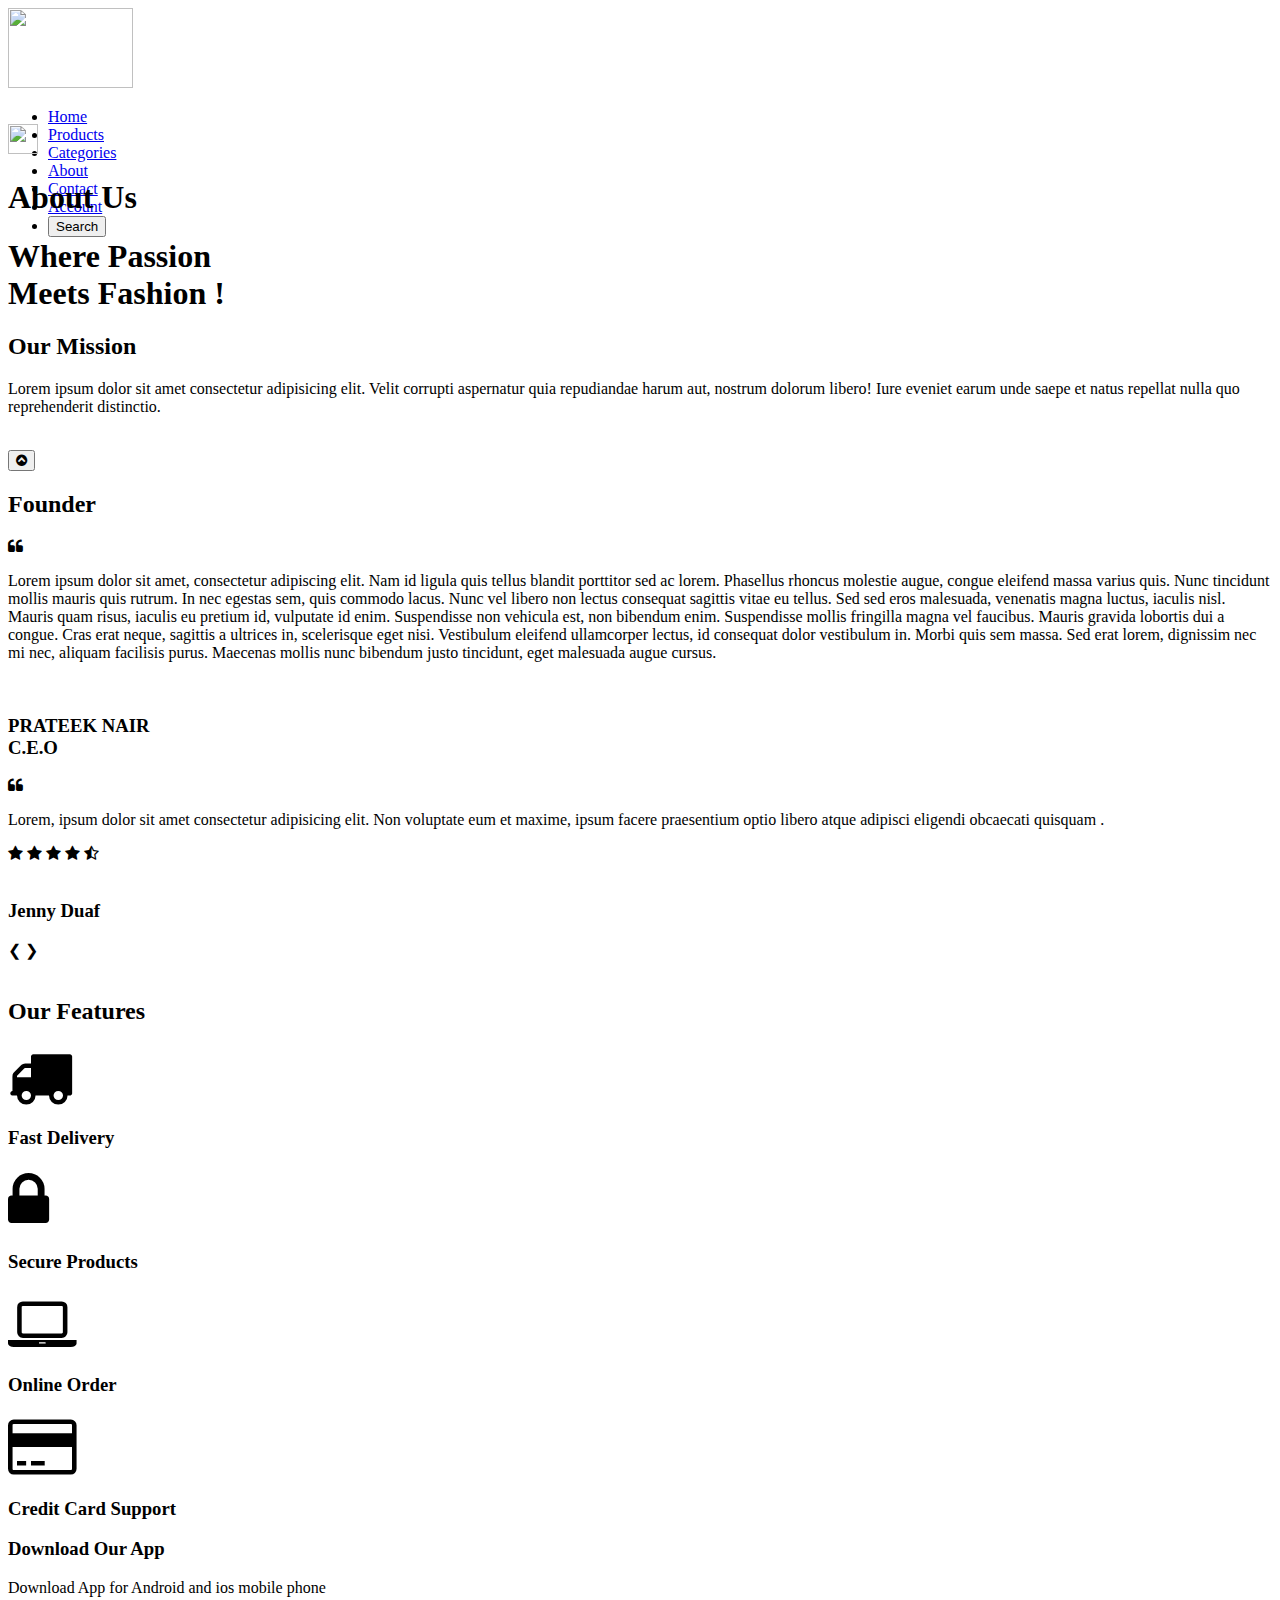
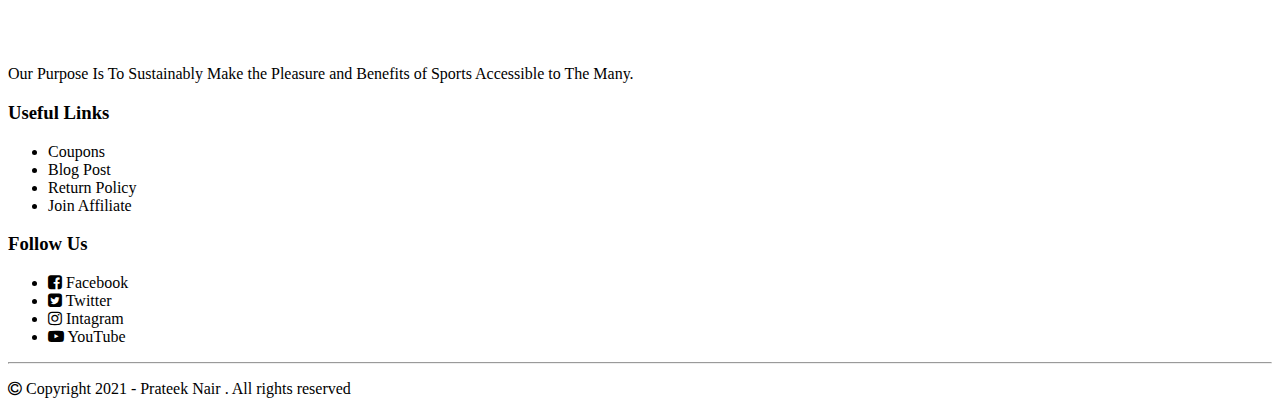
==== about.html @ 731c3fe9 "logo edited" ====
<!DOCTYPE html>
<html lang="en">

<head>
    <meta charset="UTF-8">
    <meta name="viewport" content="width=device-width, initial-scale=1.0">
    <title>About Us - The Store </title>
    <link rel="stylesheet" href="style.css">
    <link rel="preconnect" href="https://fonts.gstatic.com">
    <link href="https://fonts.googleapis.com/css2?family=Poppins:wght@300;400;500;600;700&display=swap"
        rel="stylesheet">
    <link rel="stylesheet" href="https://stackpath.bootstrapcdn.com/font-awesome/4.7.0/css/font-awesome.min.css"
        integrity="sha384-wvfXpqpZZVQGK6TAh5PVlGOfQNHSoD2xbE+QkPxCAFlNEevoEH3Sl0sibVcOQVnN" crossorigin="anonymous">
    <link rel="stylesheet" href="script.js">
</head>

<body>

    <div class="header">
        <div class="container">
            <div class="navbar">
                <div class="logo">
                    <a href="https://prateek-jpg.github.io/E-commerce/"><img src="img/p5.png" alt=""height="80px" width="125px"></a>
                </div>
                <nav>
                    <ul id="MenuItems">
                        <li><a href="https://prateek-jpg.github.io/E-commerce/">Home</a></li>
                        <li><a href="products.html">Products</a></li>
                        <li><a href="category.html">Categories</a></li>
                        <li><a href="about.html">About</a></li>
                        <li><a href="contact.html">Contact</a></li>
                        <li><a href="account.html">Account</a></li>
                        <li><a href="search.html"><button id="search">Search</button></a></li>
                    </ul>
                </nav>
                <a href="cart.html"><img src="img/cart.png" alt="" width="30px" height="30px"></a>
                <img src="img/menu.png" alt="" class="menu-icon" onclick="menutoggle()">
            </div>
            <h1 class="title">About Us</h1>
            <div class="row">
                <div class="col-2">
                    <h1>Where Passion <br> Meets Fashion !</h1>
                    <h2>Our Mission</h2>
                    <p>Lorem ipsum dolor sit amet consectetur adipisicing elit. Velit corrupti aspernatur quia
                        repudiandae harum aut, nostrum dolorum libero! Iure eveniet earum unde saepe et natus repellat
                        nulla quo reprehenderit distinctio.</p>
                    <!-- <p>Lorem ipsum dolor sit amet, consectetur adipisicing elit. Quia, soluta eligendi sapiente amet
                        animi at tempora magni laboriosam quibusdam accusamus perspiciatis. Placeat, maxime? Omnis
                        cupiditate quidem sequi consequuntur sit enim!</p>
                    <p>Lorem ipsum dolor sit amet consectetur adipisicing elit. Velit nobis veritatis asperiores
                        voluptate? Magni perferendis ipsum cupiditate quas, a voluptate ducimus, similique officia unde
                        molestiae, impedit sint non inventore optio?</p> -->

                </div>
                <!-- sliders -->
                <div class="col-2">
                    <img src="img/image1.png" alt="">
                </div>
            </div>
        </div>
    </div>

    <!-- Scroll Up Button -->
    <button onclick="topFunction()" id="myBtn" title="Go to top"><i class="fa fa-chevron-circle-up"></i></button>

    <!-- about the founder -->
    <div class="container founder">
        <h2 class="title">Founder</h2>
        <i class="fa fa-quote-left"></i>
        <p>Lorem ipsum dolor sit amet, consectetur adipiscing elit. Nam id ligula quis tellus blandit porttitor sed ac
            lorem. Phasellus rhoncus molestie augue, congue eleifend massa varius quis. Nunc tincidunt mollis mauris
            quis rutrum. In nec egestas sem, quis commodo lacus. Nunc vel libero non lectus consequat sagittis vitae eu
            tellus. Sed sed eros malesuada, venenatis magna luctus, iaculis nisl. Mauris quam risus, iaculis eu pretium
            id, vulputate id enim. Suspendisse non vehicula est, non bibendum enim. Suspendisse mollis fringilla magna
            vel faucibus. Mauris gravida lobortis dui a congue. Cras erat neque, sagittis a ultrices in, scelerisque
            eget nisi. Vestibulum eleifend ullamcorper lectus, id consequat dolor vestibulum in. Morbi quis sem massa.
            Sed erat lorem, dignissim nec mi nec, aliquam facilisis purus. Maecenas mollis nunc bibendum justo
            tincidunt, eget malesuada augue cursus.</p>
        <img src="img/founder.jpg" alt="">
        <h3>PRATEEK NAIR <br>C.E.O</h3>
    </div>

    <!-- testimonials -->
    <div class="slideshow-container small-container about">

        <div class=" mySlides fade">
            <div>
                <i class="fa fa-quote-left"></i>
                <p>
                    Lorem, ipsum dolor sit amet consectetur adipisicing elit. Non voluptate eum et maxime, ipsum
                    facere praesentium optio libero atque adipisci eligendi obcaecati quisquam .</p>
                <div class="rating">
                    <i class="fa fa-star"></i>
                    <i class="fa fa-star"></i>
                    <i class="fa fa-star"></i>
                    <i class="fa fa-star"></i>
                    <i class="fa fa-star-half-o"></i>
                </div>
                <img src="img/user-1.png" alt="" width="100%">
                <h3>Jenny Duaf</h3>

            </div>
        </div>

        <div class="mySlides fade">
            <div>
                <i class="fa fa-quote-left"></i>
                <p>
                    Lorem, ipsum dolor sit amet consectetur adipisicing elit. Non voluptate eum et maxime, ipsum
                    facere praesentium optio libero atque adipisci eligendi obcaecati quisquam .</p>
                <div class="rating">
                    <i class="fa fa-star"></i>
                    <i class="fa fa-star"></i>
                    <i class="fa fa-star"></i>
                    <i class="fa fa-star"></i>
                    <i class="fa fa-star-half-o"></i>
                </div>
                <img src="img/user-2.png" alt="">
                <h3>Sam Johnson</h3>
            </div>
        </div>

        <div class="mySlides fade">
            <div>
                <i class="fa fa-quote-left"></i>
                <p>
                    Lorem, ipsum dolor sit amet consectetur adipisicing elit. Non voluptate eum et maxime, ipsum
                    facere praesentium optio libero atque adipisci eligendi obcaecati quisquam .</p>
                <div class="rating">
                    <i class="fa fa-star"></i>
                    <i class="fa fa-star"></i>
                    <i class="fa fa-star"></i>
                    <i class="fa fa-star"></i>
                    <i class="fa fa-star-half-o"></i>
                </div>
                <img src="img/user-3.png" alt="">
                <h3>Penny Peter</h3>
            </div>
        </div>

        <a class="prev" onclick="plusSlides(-1)">&#10094;</a>
        <a class="next" onclick="plusSlides(1)">&#10095;</a>

    </div>
    <br>

    <!-- features -->
    <div class="features">
        <div class="small-container about">
            <h2 class="title">Our Features</h2>
            <div class="row">
                <div class="ct col-4">
                    <i class="fa fa-truck fa-4x" aria-hidden="true"></i>
                    <h3>Fast Delivery</h3>

                </div>
                <div class="ct col-4">
                    <i class="fa fa-lock fa-4x" aria-hidden="true"></i>
                    <h3>Secure Products</h3>

                </div>
                <div class="ct col-4">
                    <i class="fa fa-laptop fa-4x" aria-hidden="true"></i>
                    <h3>Online Order</h3>

                </div>
                <div class="ct col-4">
                    <i class="fa fa-credit-card fa-4x" aria-hidden="true"></i>
                    <h3>Credit Card Support</h3>

                </div>
            </div>
        </div>
    </div>

    <!-- footer -->
    <div class="footer">
        <div class="container">
            <div class="row">
                <div class="footer-col-1">
                    <h3>Download Our App</h3>
                    <p>Download App for Android and ios mobile phone</p>
                    <div class="app-logo">
                        <img src="img/play-store.png" alt="">
                        <img src="img/app-store.png" alt="">
                    </div>
                </div>
                <div class="footer-col-2">
                    <img src="img/p5.png" alt="">
                    <p>Our Purpose Is To Sustainably Make the Pleasure and Benefits of Sports Accessible to The Many.
                    </p>
                </div>
                <div class="footer-col-3">
                    <h3>Useful Links</h3>
                    <ul>
                        <li>Coupons</li>
                        <li>Blog Post</li>
                        <li>Return Policy</li>
                        <li>Join Affiliate</li>
                    </ul>
                </div>
                <div class="footer-col-4">
                    <h3>Follow Us</h3>
                    <ul>
                        <li><i class="fa fa-facebook-square"></i> Facebook</li>
                        <li><i class="fa fa-twitter-square"></i> Twitter</li>
                        <li><i class="fa fa-instagram"></i> Intagram</li>
                        <li><i class="fa fa-youtube-play"></i> YouTube</li>
                    </ul>
                </div>
            </div>
            <hr>
            <p class="copyright"><i class="fa fa-copyright"></i> Copyright 2021 - Prateek Nair . All rights reserved
            </p>
        </div>
    </div>

    <script>

        var MenuItems = document.getElementById("MenuItems");
        MenuItems.style.maxHeight = "0px"
        function menutoggle() {
            if (MenuItems.style.maxHeight == "0px") {
                MenuItems.style.maxHeight = "200px";
            }
            else {
                MenuItems.style.maxHeight = "0px";
            }
        }

        //Get the button
        var mybutton = document.getElementById("myBtn");

        // When the user scrolls down 20px from the top of the document, show the button
        window.onscroll = function () { scrollFunction() };

        function scrollFunction() {
            if (document.body.scrollTop > 20 || document.documentElement.scrollTop > 20) {
                mybutton.style.display = "block";
            } else {
                mybutton.style.display = "none";
            }
        }

        // When the user clicks on the button, scroll to the top of the document
        function topFunction() {
            document.body.scrollTop = 0;
            document.documentElement.scrollTop = 0;
        }


    </script>

    <script>
        var slideIndex = 1;
        showSlides(slideIndex);

        function plusSlides(n) {
            showSlides(slideIndex += n);
        }

        function currentSlide(n) {
            showSlides(slideIndex = n);
        }

        function showSlides(n) {
            var i;
            var slides = document.getElementsByClassName("mySlides");
            var dots = document.getElementsByClassName("dot");
            if (n > slides.length) { slideIndex = 1 }
            if (n < 1) { slideIndex = slides.length }
            for (i = 0; i < slides.length; i++) {
                slides[i].style.display = "none";
            }
            for (i = 0; i < dots.length; i++) {
                dots[i].className = dots[i].className.replace(" active", "");
            }
            slides[slideIndex - 1].style.display = "block";
            dots[slideIndex - 1].className += " active";
        }
    </script>

</body>

</html>
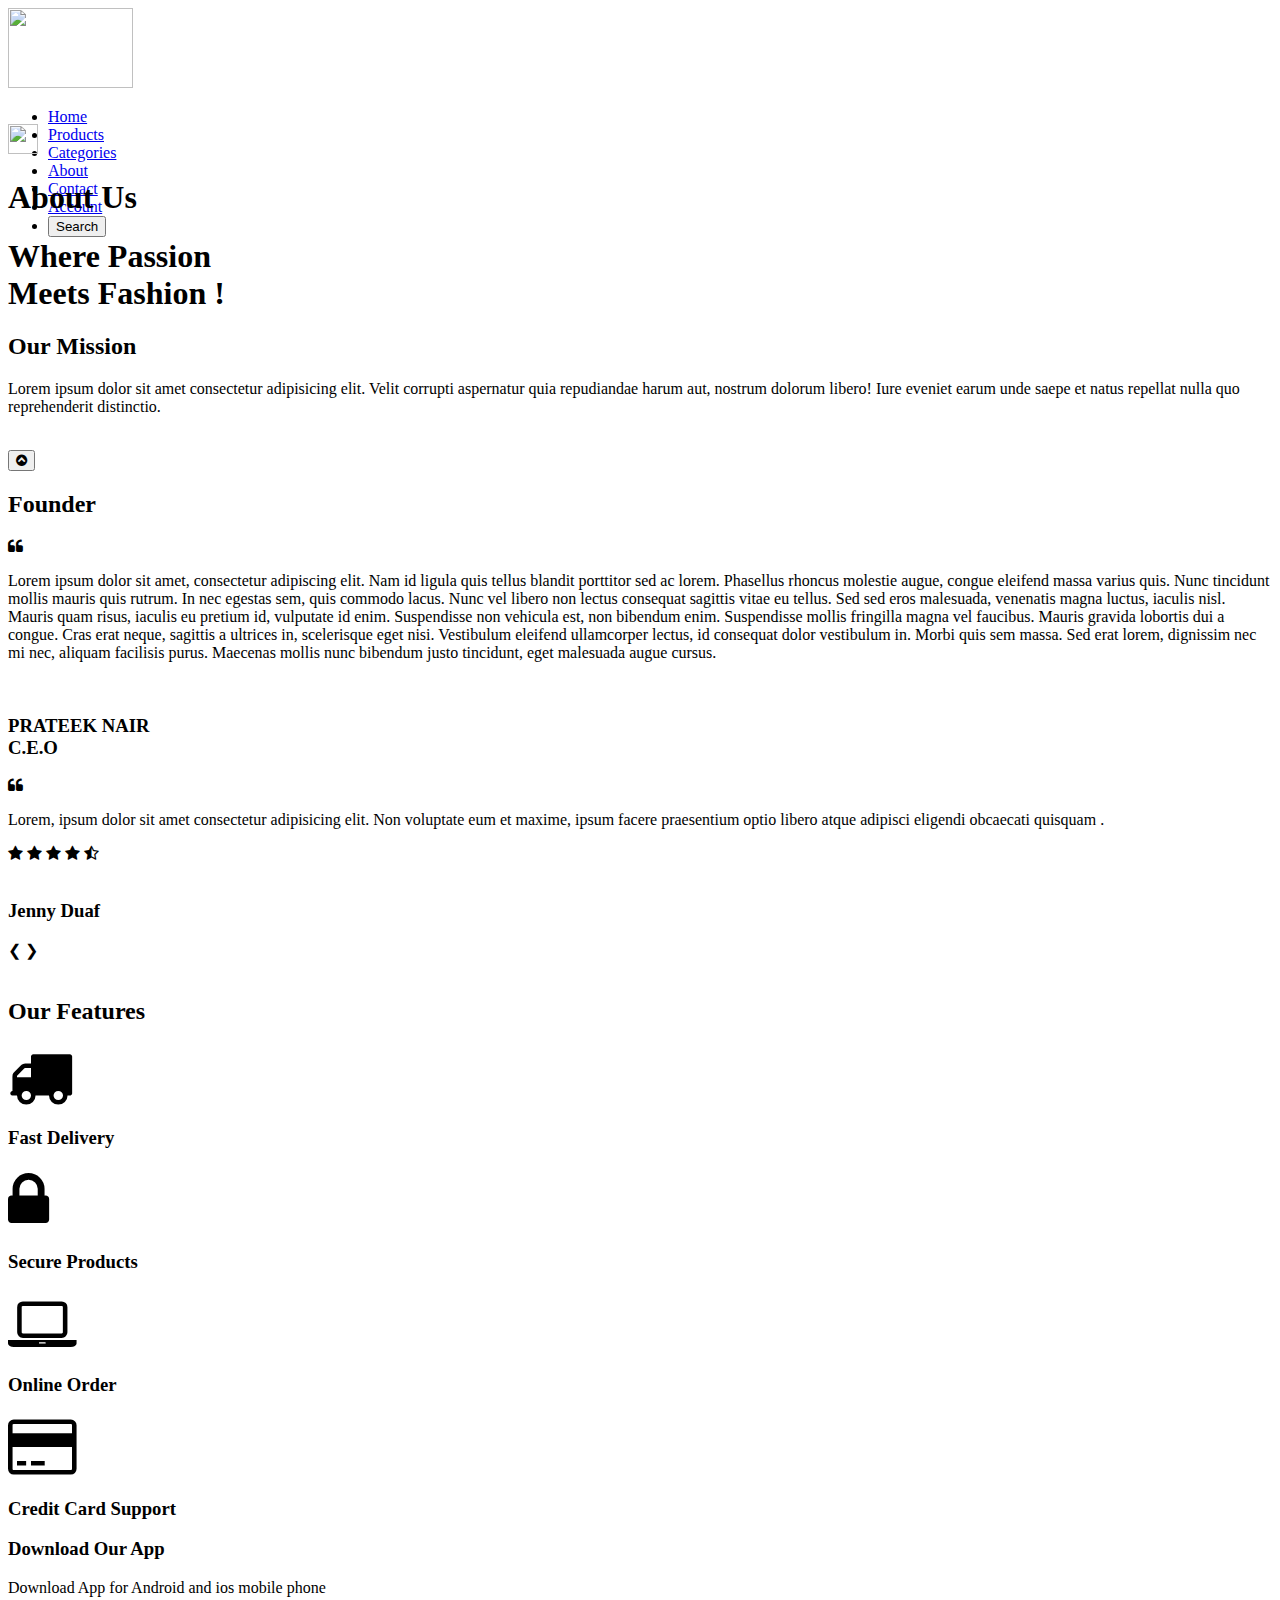
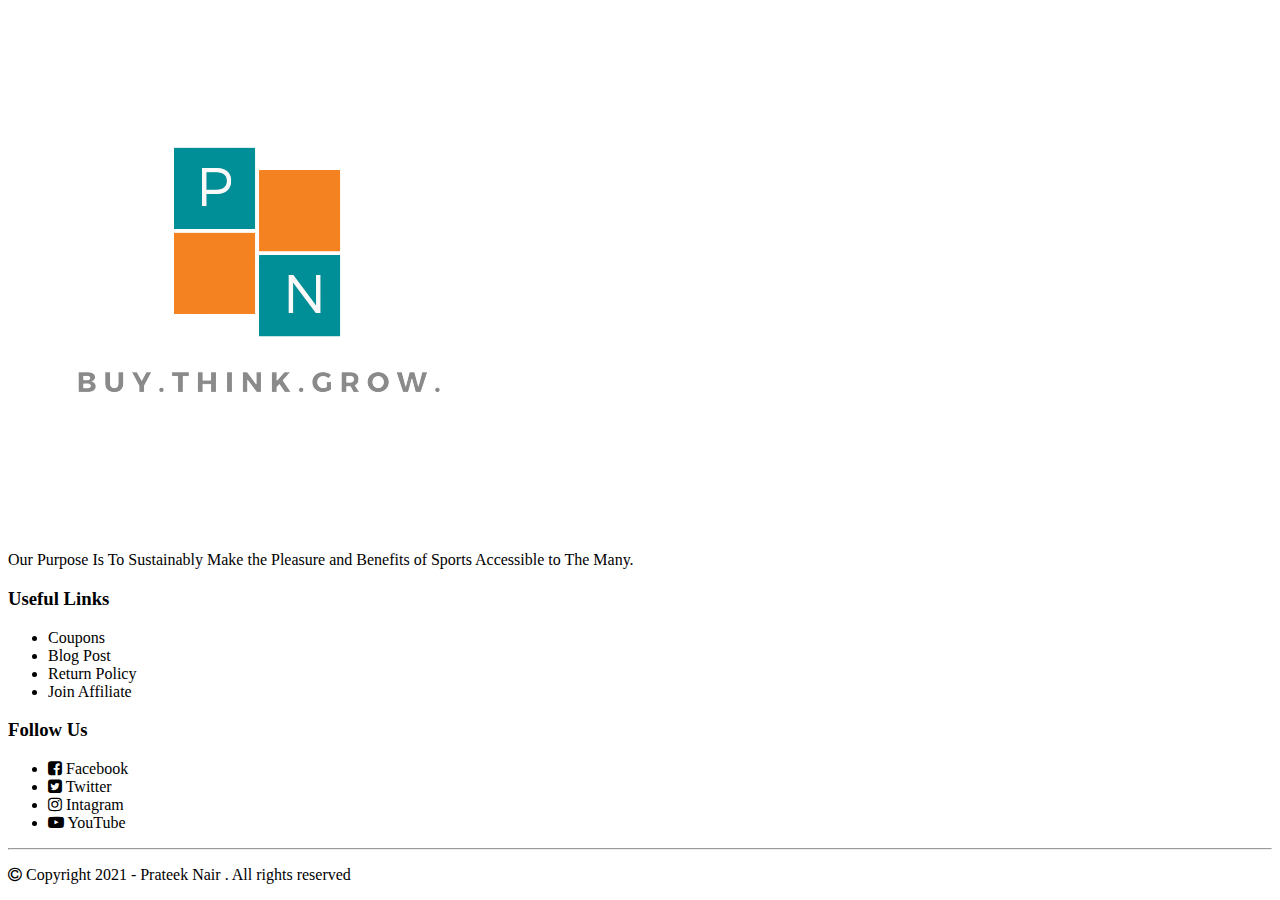
==== commit e8ede852: "changes made" ====
--- a/about.html
+++ b/about.html
@@ -186,7 +186,7 @@
                     </div>
                 </div>
                 <div class="footer-col-2">
-                    <img src="img/p5.png" alt="">
+                    <img src="img/p9.png" alt="">
                     <p>Our Purpose Is To Sustainably Make the Pleasure and Benefits of Sports Accessible to The Many.
                     </p>
                 </div>
